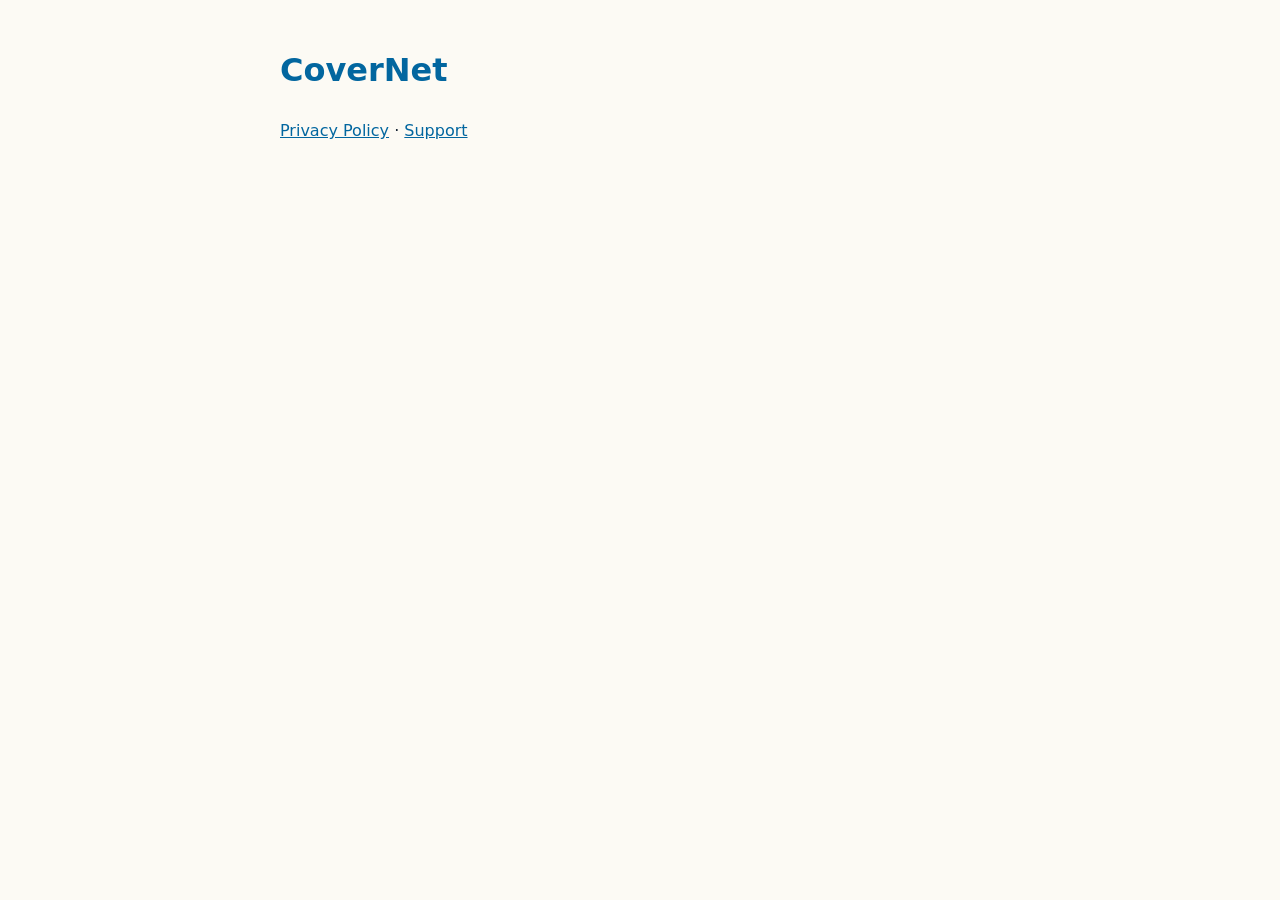
==== index.html @ 8c381930 "CoverNet privacy policy and support pages (draft) Co-Authored-By: Claude Sonnet 5.5 <noreply@anthrop" ====
<!doctype html><html><head><meta charset="utf-8"><title>CoverNet</title><link rel="stylesheet" href="style.css"></head><body><h1>CoverNet</h1><p><a href="privacy-policy.html">Privacy Policy</a> · <a href="support.html">Support</a></p></body></html>
---- style.css ----
body{font-family:-apple-system,system-ui,Segoe UI,Roboto,sans-serif;max-width:720px;margin:0 auto;padding:24px 18px 60px;line-height:1.6;color:#152332;background:#FCFAF4}
h1{color:#02669F}h2{color:#02669F;margin-top:1.8em}a{color:#02669F}
.box{background:#E6F4FE;border:2px solid #02669F;border-radius:14px;padding:12px 16px}
.warn{background:#FFF3D0;border:2px solid #F6B91D;border-radius:14px;padding:12px 16px}
small{color:#556577}
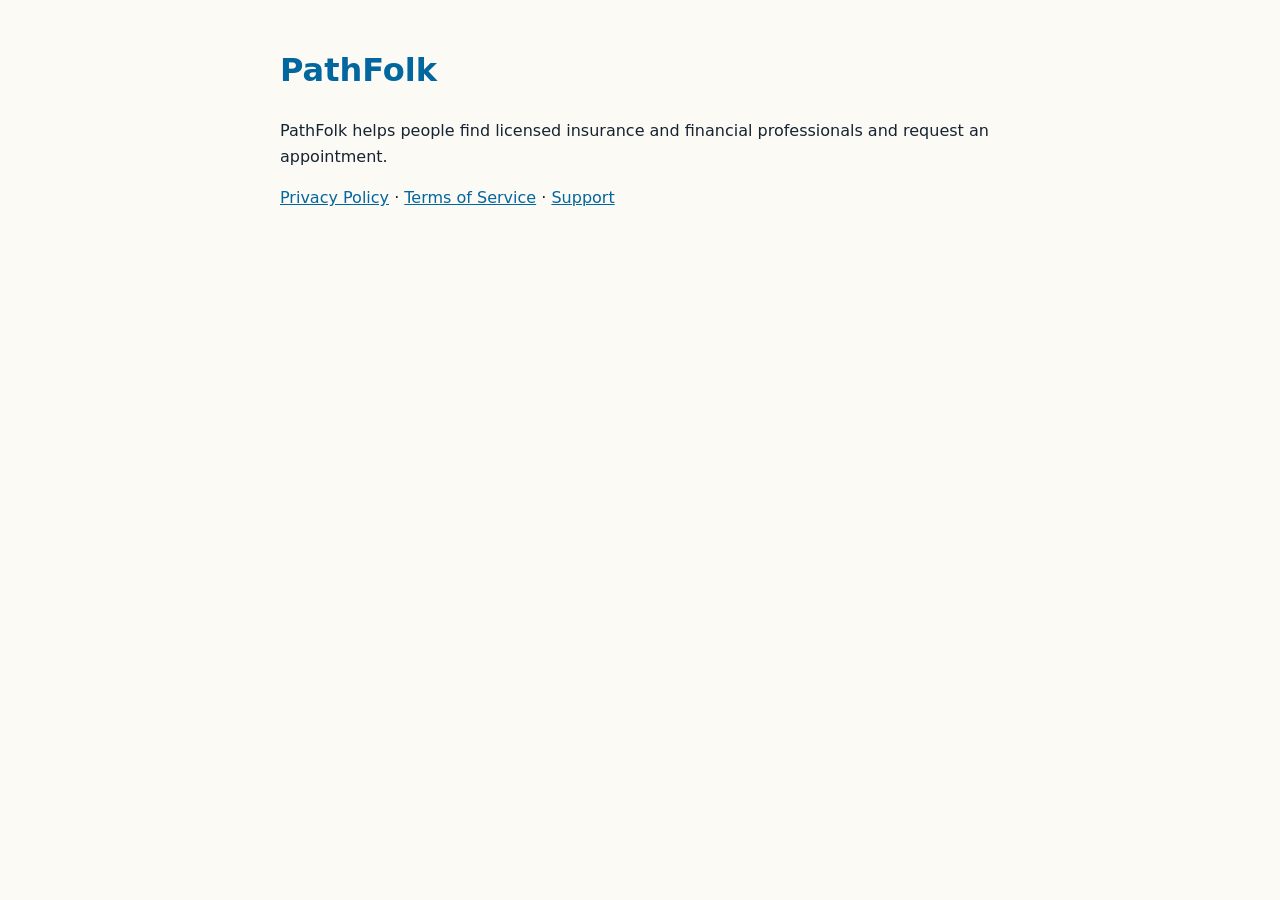
==== commit b448aef9: "WIP, unreviewed: half-finished helper edits saved before the session closed (not merged anywhere) Co" ====
--- a/index.html
+++ b/index.html
@@ -1 +1 @@
-<!doctype html><html><head><meta charset="utf-8"><title>CoverNet</title><link rel="stylesheet" href="style.css"></head><body><h1>CoverNet</h1><p><a href="privacy-policy.html">Privacy Policy</a> · <a href="support.html">Support</a></p></body></html>
+<!doctype html><html lang="en"><head><meta charset="utf-8"><meta name="viewport" content="width=device-width,initial-scale=1"><title>PathFolk</title><link rel="stylesheet" href="style.css"></head><body><h1>PathFolk</h1><p>PathFolk helps people find licensed insurance and financial professionals and request an appointment.</p><p><a href="privacy-policy.html">Privacy Policy</a> · <a href="terms.html">Terms of Service</a> · <a href="support.html">Support</a></p></body></html>
